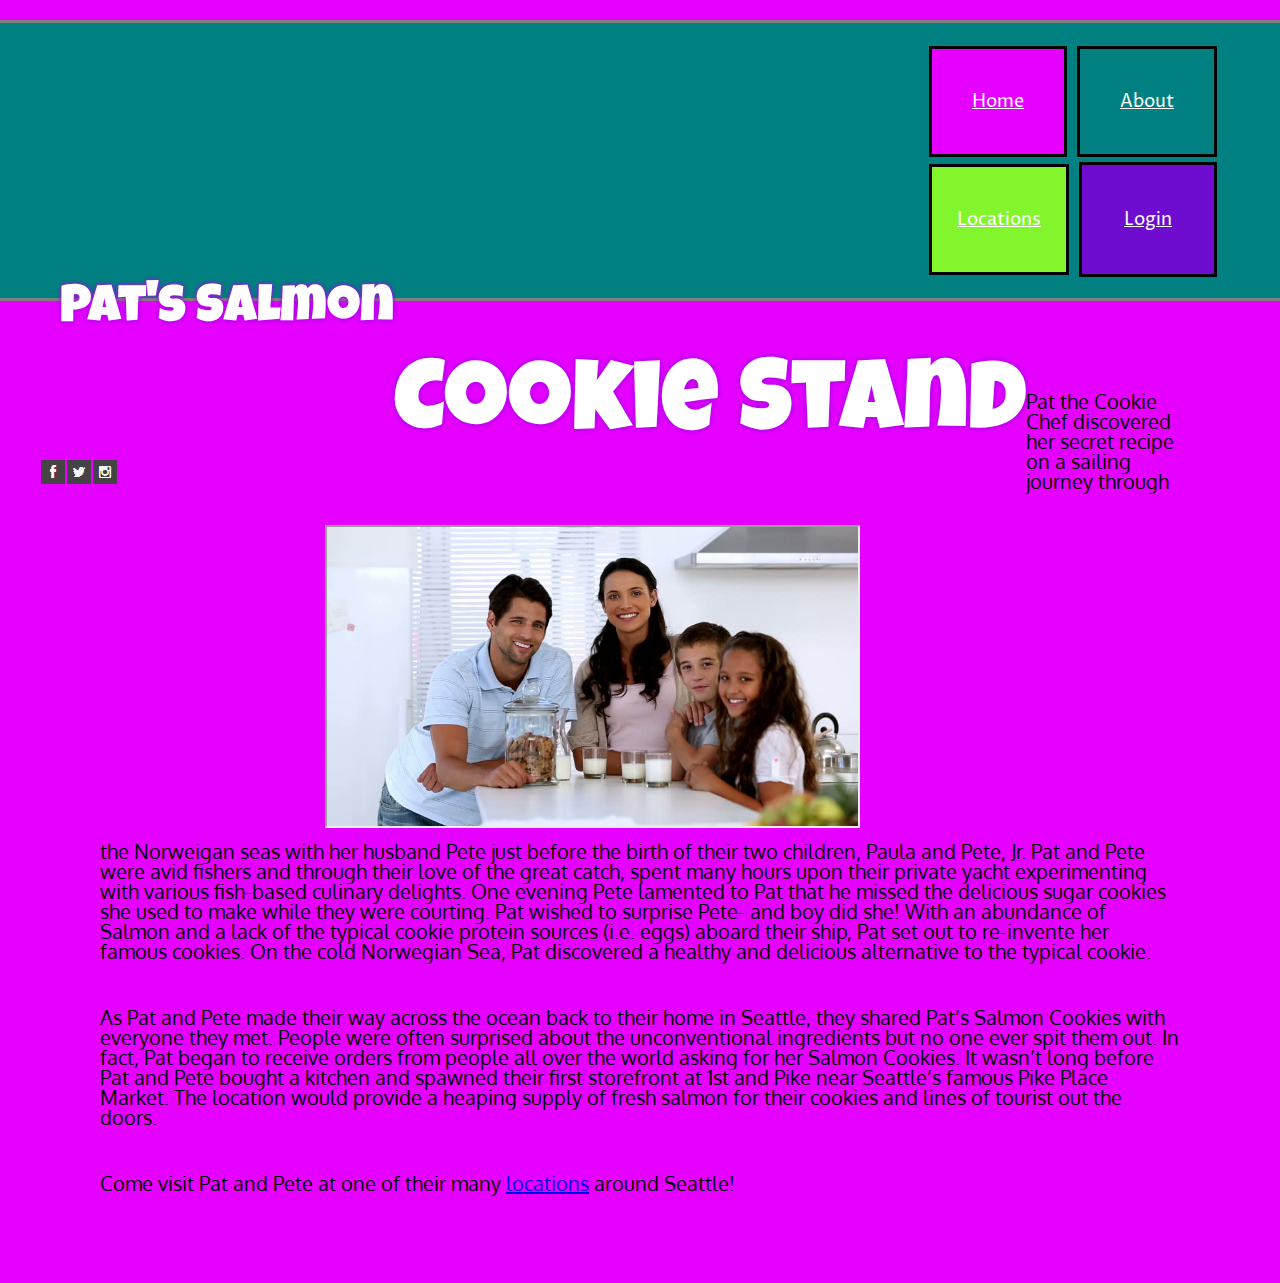
==== about.html @ 00a9389e "updating w photo files and css changes" ====
<!DOCTYPE html>
<html>
  <head>
    <meta charset="utf-8">
    <title>Pat's Salmon Cookies</title>
    <link rel="stylesheet"  type="text/css" href="style-reset.css" />
    <link rel="stylesheet"  type="text/css" href="style.css" />
    <link href="https://fonts.googleapis.com/css?family=Proza+Libre" rel="stylesheet">
    <link href="https://fonts.googleapis.com/css?family=Indie+Flower|Kaushan+Script|Luckiest+Guy|Ubuntu:400,700i" rel="stylesheet">
    <link href="https://fonts.googleapis.com/css?family=Oxygen" rel="stylesheet">  </head>
  <body id="body">
    <header>
      <div id="topBar">
      <div id="navStyle">
        <div id="boxHomeAbout">
        <div class="nav" id="home"><a href="index.html" style="color: white">Home</a></div>
        <div class="nav" id="about"><a href="about.html" target="_blank" style="color: white">About</a></div>
      </div>
      <div id="boxShopLogin">
        <div class="nav" id="shop"><a href="shop.html" target="_blank" style="color: white">Locations</a></div>
        <div class="nav" id="login"><a href="sales.html" target="_blank" style="color: white">Login</a></div>
      </div>
      </div>
    <div id="bannerText">
      <h3 id="pats">Pat's Salmon</h3>
      <h1 id="cookieStand">Cookie Stand</h1>
      <ul>
        <img src="fb-icon.png" class="socNetworks" alt="fb icon">
        <img src="twit-icon.png" class="socNetworks" alt="twitter icon">
        <img src="insta-icon.png" class="socNetworks" alt="instagram icon">
      </ul>
    </div>
  </div>
    </header>
    <main id="aboutMain">
      <div id="familyPic" >
        <img src="family.jpg" alt="Pat and Pete Family" id="familySquare" width="60%" height="60%"/>
      </div>
      <p class="aboutText" id=aboutOne>Pat the Cookie Chef discovered her secret recipe on a sailing journey through the Norweigan seas with her husband Pete just before the birth of their two children, Paula and Pete, Jr.  Pat and Pete were avid fishers and through their love of the great catch, spent many hours upon their private yacht experimenting with various fish-based culinary delights.  One evening Pete lamented to Pat that he missed the delicious sugar cookies she used to make while they were courting.  Pat wished to surprise Pete- and boy did she!  With an abundance of Salmon and a lack of the typical cookie protein sources (i.e. eggs) aboard their ship, Pat set out to re-invente her famous cookies.  On the cold Norwegian Sea, Pat discovered a healthy and delicious alternative to the typical cookie.</p>
      </br>
      <p class="aboutText"id="aboutTwo" >As Pat and Pete made their way across the ocean back to their home in Seattle, they shared Pat’s Salmon Cookies with everyone they met.  People were often surprised about the unconventional ingredients but no one ever spit them out.  In fact, Pat began to receive orders from people all over the world asking for her Salmon Cookies.  It wasn’t long before Pat and Pete bought a kitchen and spawned their first storefront at 1st and Pike near Seattle’s famous Pike Place Market.  The location would provide a heaping supply of fresh salmon for their cookies and lines of tourist out the doors.</p>
      </br>
      <p class="aboutText" id=aboutThree>Come visit Pat and Pete at one of their many
        <a href="shop.html" target="_blank">locations</a> around Seattle!</p>
    </main>
     <script src="app.js" charset="utf-8"></script>
  </body>
  <!-- <foot id = "footerStyle">put copywrite here</foot> -->
</html>
---- style.css ----
#body {
  background-color: #e600ff;

  /*background-image: url("fish.jpg");
  background-repeat: no-repeat;*/
}

#topBar {
  background-color: teal;
  height: 275px;
  margin-top: 20px;
  border-top: 3px solid grey;
  border-bottom: 3px solid grey;
}

#bannerText {
  align-content: left;
  float: left;
  margin-top: 30px;
  margin-left: 40px;
}

#pats{
  display: inline;
  float: left;
  margin-left: 20px;
  margin-top: 25px;
  font-family: 'Luckiest Guy', cursive;
  color: white;
  font-size: 52px;
  text-shadow: 0 0 3px #e600ff, 0 0 5px #6e0dd0;

}

#cookieStand {
  display: inline;
  float: left;
  margin-top: 100px;
  font-family: 'Luckiest Guy', cursive;
  font-size: 100px;
  text-shadow: 0 0 3px #e600ff, 0 0 5px #6e0dd0;
  color: white;

}


#navStyle {
  display: inline;
  float: right;
  margin-top: 10px;
  margin-right: 60px;
}

.nav {
  margin: 3px;
  border: 3px solid black;
  text-align: center;
  padding: 40px;
  display: inline;
  background-image: url(salmon.png);
  background-size: auto;
  color: white;
  font-family: 'Proza Libre', sans-serif;
  font-size: 18px;

}

#boxHomeAbout {
  margin-top: 60px;

}

#boxShopLogin {
  margin-top: 100px;

}

#home {
  background-color: #e600ff;

}

home.addEventListener('hover', function);
this.style['background-color'] = '#f3f315';

#about {
  background-color: #ff6600;

}
#shop {
  /*padding: 35px 42px 35px;*/
  background-color: #83f52c;
  padding-right: 25px;
  padding-left: 25px;

}

#login {
  padding: 42px;
  background-color: #6e0dd0;
}

.socNetworks {
  list-style-type: none;
  float: left;
  display: inline-block;
  margin: 1px;
}

#merchHead {
  display: inline;
  float: left;
  font-family: 'Proza Libre', sans-serif;
  font-size: 20px;
  border: 10px double #ff6600;
  margin-top: 20px;
  margin-left: 10%;
}

#merchSection {
  float: left;
  postion: relative;
  bottom: 20px;
  margin-left: 15%;

}

#merchSection li {
  display: inline-block;
  cursor: pointer;
}

#merchSection .sliders{
  border-radius: 100%;
  border: 2px solid white;
  width: 30px;
  height: 30px;
  margin: 5px;
}

#merchSection .active{
  background-color: white;
}

.aboutText {
  font: arial;
  color: black;
}

#cookieCalculator{
  margin-left: 6px;
}

#aboutMain {
  padding: 50px 50px 100px;

}


#familyPic {
  float: right;
  margin-left: 300px;
  margin-top: 40px;
  margin-right: 20px;
  width:75%;
  height: 75%;
  /*padding: 2px;*/
  align-content: center;

}

#familySquare {
  border: 2px;
  border-style: inset;
}

.aboutText {
  display: block;
  font-size: 20px;
  position: relative;
  top: 10px;
  font-family: 'Oxygen', sans-serif;
  padding: 30px 50px 0px;
}

input[type="submit"] {
  border-width; thin;
  background-color: #ff6600;
  margin-top: 10px;
  margin-left: 18%;
  padding:5px;
  color: white;
  cursor: pointer;
}

input[type="submit"]:hover {
  border: 3px ridge black;
  background-color: #ff6600;
  padding:5px;
  color: white;
  cursor: pointer;
  background-color: #e600ff;
}

#subTitle{
  text-font: Zizo slab;
  text-color: #660033;
}

#fieldset{
  border-width: medium;;
  background-color: #f3f315;
  width: 20%;
  height: 180px;
  margin: 20px;
}

#inputBox{
  float: left;
}

.name{
  display: block;
  margin: 10px 5px 5px 5px;
  border-width: thin;
}


#formSection{
  float:left;
}

#table{
  margin-top: 50px;
  background-color: #83f52c;

}


.bodyStyle{
  back-ground: #00ffcc;
}

.articleStyle{
  background-color: #00ffcc;
  background-color: #ff0099;

}

#footerStyle{
  position: relative;
  float: left;
  color: white;
  text-align: center;
  background-color: grey;
  width: 100%;
  height: 20px;
  margin-top: 200px;
}
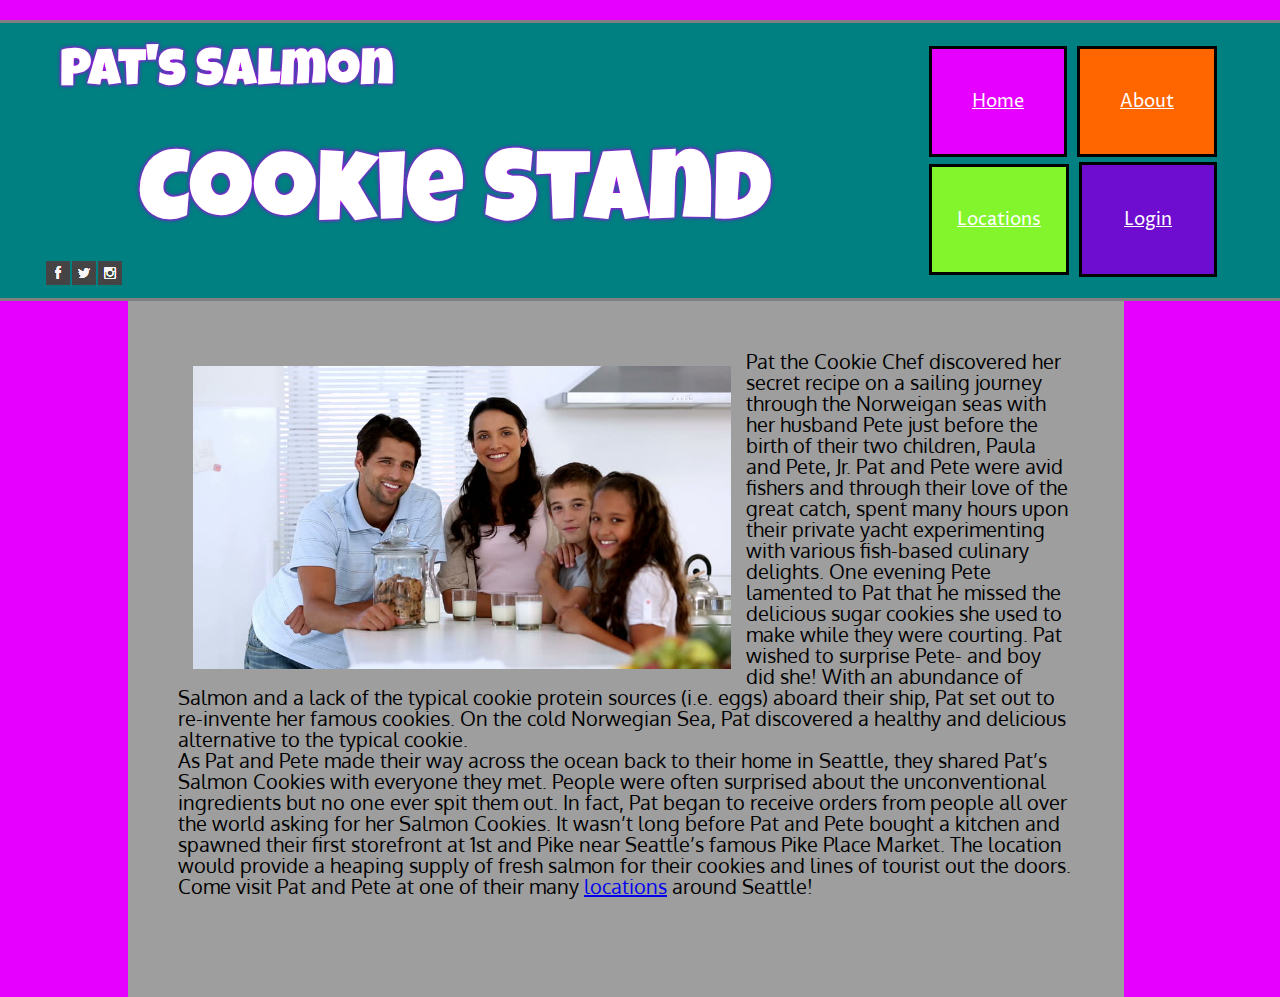
==== commit b3408e2c: "updates to about css" ====
--- a/about.html
+++ b/about.html
@@ -24,7 +24,7 @@
     <div id="bannerText">
       <h3 id="pats">Pat's Salmon</h3>
       <h1 id="cookieStand">Cookie Stand</h1>
-      <ul>
+      <ul id="ulSocNetworks">
         <img src="fb-icon.png" class="socNetworks" alt="fb icon">
         <img src="twit-icon.png" class="socNetworks" alt="twitter icon">
         <img src="insta-icon.png" class="socNetworks" alt="instagram icon">
@@ -33,9 +33,9 @@
   </div>
     </header>
     <main id="aboutMain">
-      <div id="familyPic" >
+      <!-- <div id="familyPic" > -->
         <img src="family.jpg" alt="Pat and Pete Family" id="familySquare" width="60%" height="60%"/>
-      </div>
+      <!-- </div> -->
       <p class="aboutText" id=aboutOne>Pat the Cookie Chef discovered her secret recipe on a sailing journey through the Norweigan seas with her husband Pete just before the birth of their two children, Paula and Pete, Jr.  Pat and Pete were avid fishers and through their love of the great catch, spent many hours upon their private yacht experimenting with various fish-based culinary delights.  One evening Pete lamented to Pat that he missed the delicious sugar cookies she used to make while they were courting.  Pat wished to surprise Pete- and boy did she!  With an abundance of Salmon and a lack of the typical cookie protein sources (i.e. eggs) aboard their ship, Pat set out to re-invente her famous cookies.  On the cold Norwegian Sea, Pat discovered a healthy and delicious alternative to the typical cookie.</p>
       </br>
       <p class="aboutText"id="aboutTwo" >As Pat and Pete made their way across the ocean back to their home in Seattle, they shared Pat’s Salmon Cookies with everyone they met.  People were often surprised about the unconventional ingredients but no one ever spit them out.  In fact, Pat began to receive orders from people all over the world asking for her Salmon Cookies.  It wasn’t long before Pat and Pete bought a kitchen and spawned their first storefront at 1st and Pike near Seattle’s famous Pike Place Market.  The location would provide a heaping supply of fresh salmon for their cookies and lines of tourist out the doors.</p>
--- a/style.css
+++ b/style.css
@@ -15,17 +15,19 @@
 }
 
 #bannerText {
+  position: absolute;
   align-content: left;
   float: left;
-  margin-top: 30px;
+  margin-top: 15px;
   margin-left: 40px;
 }
 
 #pats{
   display: inline;
   float: left;
+  position: relative;
   margin-left: 20px;
-  margin-top: 25px;
+  margin-top: 10px;
   font-family: 'Luckiest Guy', cursive;
   color: white;
   font-size: 52px;
@@ -33,10 +35,16 @@
 
 }
 
+#salmon {
+  letter-spacing: 3px;
+}
+
 #cookieStand {
   display: inline;
-  float: left;
-  margin-top: 100px;
+  position: relative;
+  float: left;
+  margin-top: 50px;
+  margin-left: 10%;
   font-family: 'Luckiest Guy', cursive;
   font-size: 100px;
   text-shadow: 0 0 3px #e600ff, 0 0 5px #6e0dd0;
@@ -81,8 +89,6 @@
 
 }
 
-home.addEventListener('hover', function);
-this.style['background-color'] = '#f3f315';
 
 #about {
   background-color: #ff6600;
@@ -101,6 +107,13 @@
   background-color: #6e0dd0;
 }
 
+#ulSocNetworks {
+  position: relative;
+  float: left;
+  clear: left;
+  margin-left: 5px;
+  margin-top: 10px;
+}
 .socNetworks {
   list-style-type: none;
   float: left;
@@ -154,35 +167,42 @@
 
 #aboutMain {
   padding: 50px 50px 100px;
+  background-color: #9E9E9E;
+  width: 70%;
+  margin-left: 10%;
+}
 
 }
 
 
 #familyPic {
-  float: right;
-  margin-left: 300px;
-  margin-top: 40px;
-  margin-right: 20px;
-  width:75%;
-  height: 75%;
+  /*position: absolute;*/
+  /*clear: right;
+  margin-left: 10%;
+  margin-top: 5%
+  height: 75%;*/
   /*padding: 2px;*/
-  align-content: center;
-
+  /*float: left;*/
+  /*margin: 15px;*/
+  /*align-content: center;*/
+  /*padding: 15px;*/
 }
 
 #familySquare {
-  border: 2px;
-  border-style: inset;
+  float: left;
+  padding: 15px;
 }
 
 .aboutText {
-  display: block;
+  display: inline;
   font-size: 20px;
-  position: relative;
-  top: 10px;
+  /*padding: 15px;*/
+  /*margin-left: 15px;*/
+  /*top: -20px;*/
   font-family: 'Oxygen', sans-serif;
-  padding: 30px 50px 0px;
-}
+  /*padding: 30px 50px 0px;*/
+}
+
 
 input[type="submit"] {
   border-width; thin;
@@ -214,6 +234,7 @@
   width: 20%;
   height: 180px;
   margin: 20px;
+  font-weight: bold;
 }
 
 #inputBox{
@@ -233,6 +254,7 @@
 
 #table{
   margin-top: 50px;
+  margin-left: 10px;
   background-color: #83f52c;
 
 }
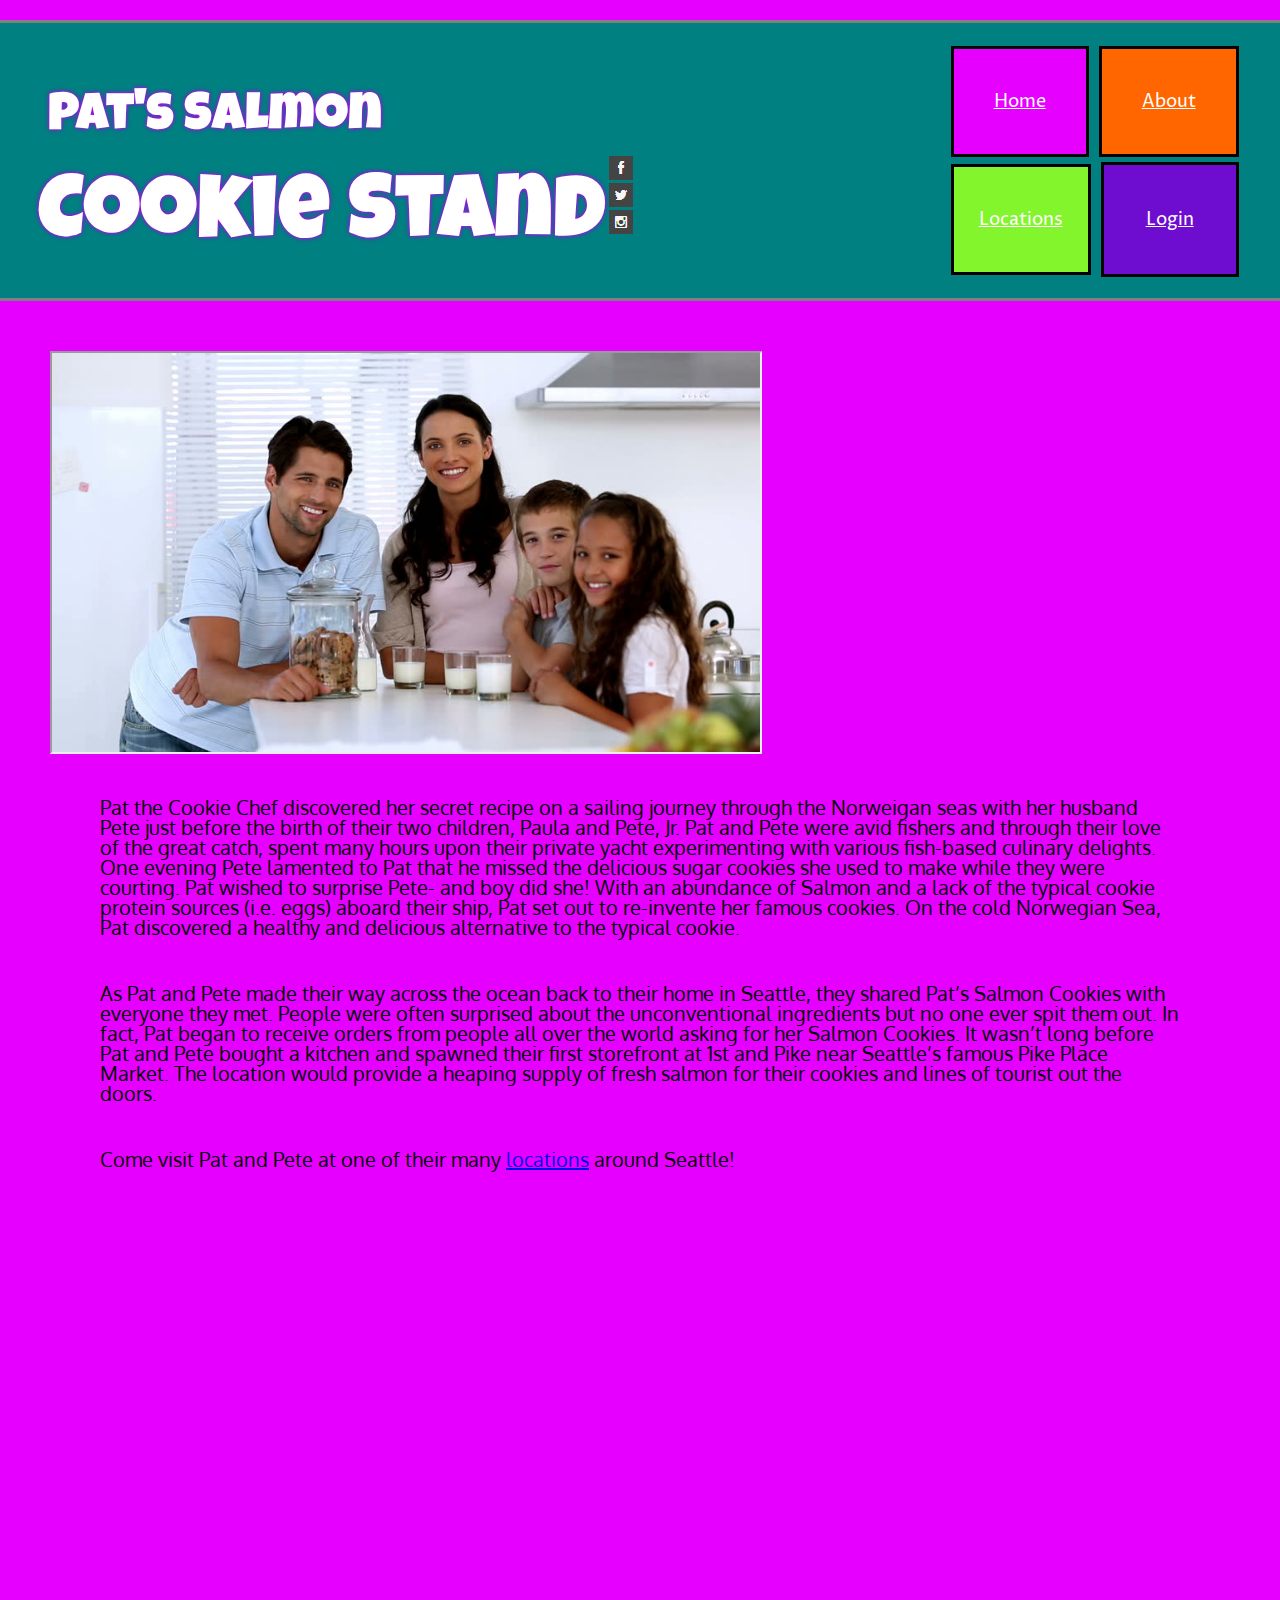
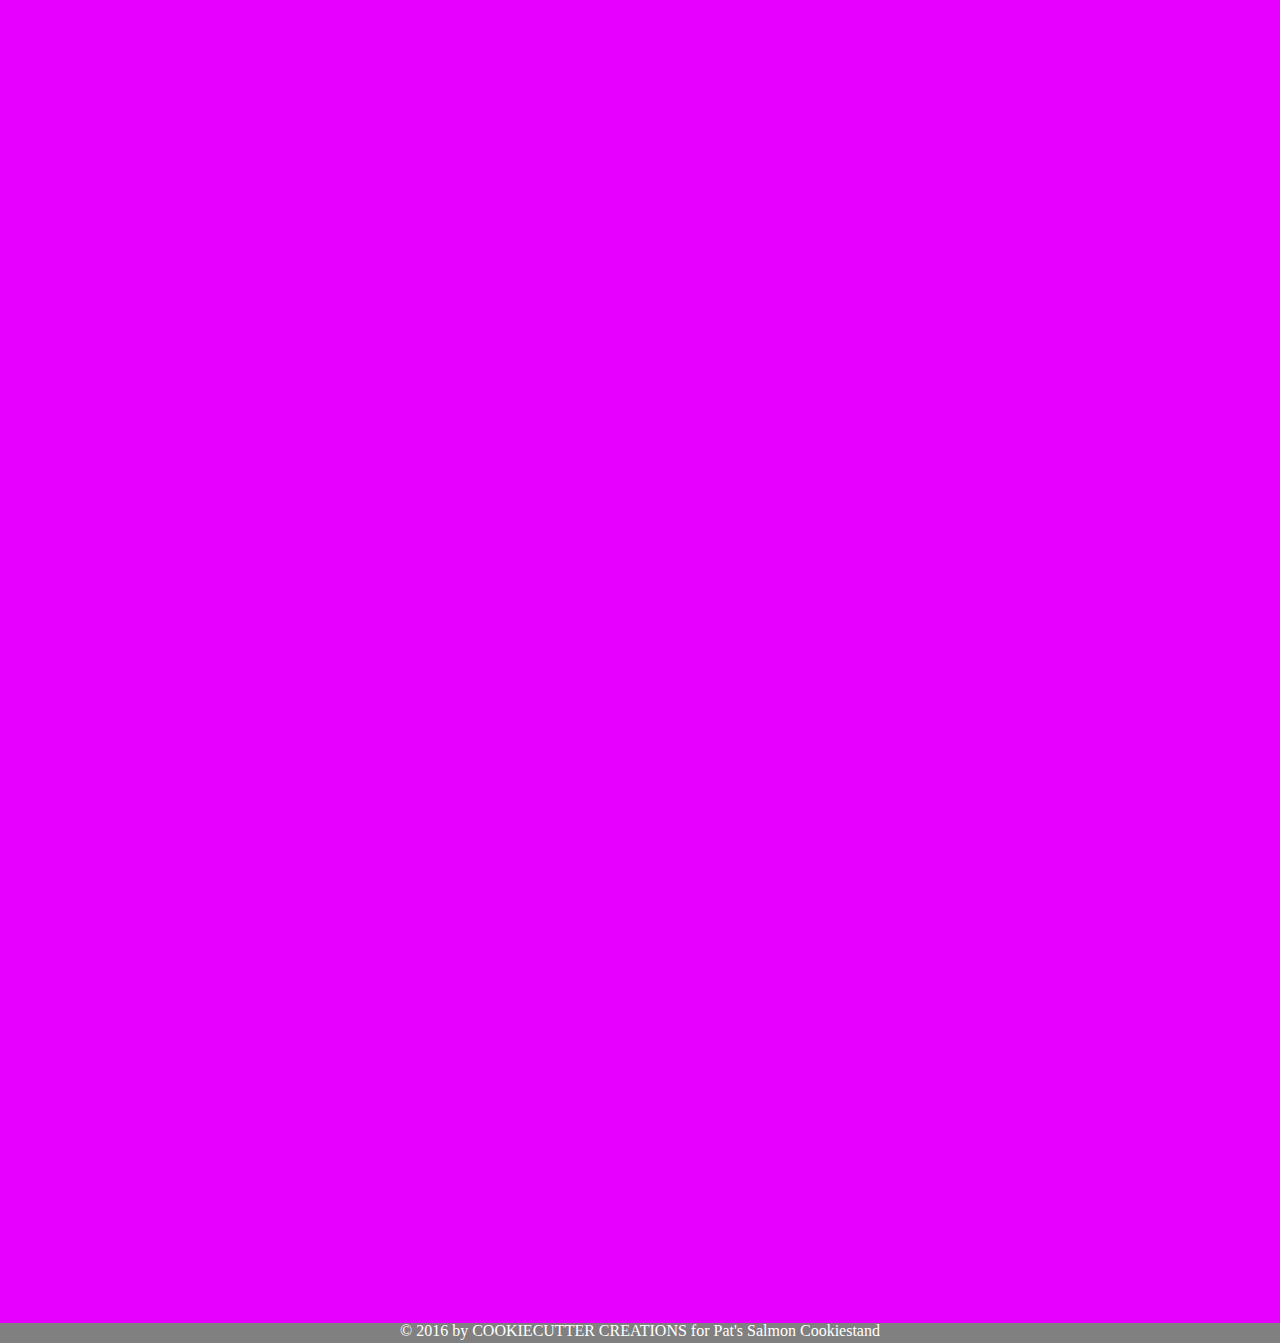
==== commit 0a19bec9: "updated w wednesday-forms and thursday-layouts" ====
--- a/about.html
+++ b/about.html
@@ -45,5 +45,5 @@
     </main>
      <script src="app.js" charset="utf-8"></script>
   </body>
-  <!-- <foot id = "footerStyle">put copywrite here</foot> -->
+  <foot id = "footerStyle">&copy; 2016 by COOKIECUTTER CREATIONS for Pat's Salmon Cookiestand </foot>
 </html>
--- a/style.css
+++ b/style.css
@@ -1,4 +1,3 @@
-
 #body {
   background-color: #e600ff;
 
@@ -7,6 +6,7 @@
 }
 
 #topBar {
+  position: static;
   background-color: teal;
   height: 275px;
   margin-top: 20px;
@@ -14,20 +14,30 @@
   border-bottom: 3px solid grey;
 }
 
+/*#locationHeader {
+  margin-top: 200px;
+}*/
+
+.stores {
+  font-size: 24px;
+  margin-top: 30px;
+}
+
 #bannerText {
-  position: absolute;
+  width: 600px;
+  height: 100px;
   align-content: left;
   float: left;
-  margin-top: 15px;
-  margin-left: 40px;
+  margin-left: 3%;
+  margin-top: 5%;
+  vertical-align: top;
 }
 
 #pats{
-  display: inline;
-  float: left;
-  position: relative;
-  margin-left: 20px;
-  margin-top: 10px;
+  float: left;
+  margin-left: 10px;
+  margin-top: 5px;
+  padding-bottom: 2%;
   font-family: 'Luckiest Guy', cursive;
   color: white;
   font-size: 52px;
@@ -35,20 +45,15 @@
 
 }
 
-#salmon {
-  letter-spacing: 3px;
-}
-
 #cookieStand {
-  display: inline;
-  position: relative;
-  float: left;
-  margin-top: 50px;
-  margin-left: 10%;
+  float: left;
+  padding-top: 3%;
   font-family: 'Luckiest Guy', cursive;
-  font-size: 100px;
+  font-size: 90px;
   text-shadow: 0 0 3px #e600ff, 0 0 5px #6e0dd0;
   color: white;
+  vertical-align: top;
+  margin-bottom: 5px;
 
 }
 
@@ -57,7 +62,7 @@
   display: inline;
   float: right;
   margin-top: 10px;
-  margin-right: 60px;
+  margin-right: 3%;
 }
 
 .nav {
@@ -107,54 +112,96 @@
   background-color: #6e0dd0;
 }
 
-#ulSocNetworks {
-  position: relative;
-  float: left;
-  clear: left;
-  margin-left: 5px;
+.socNetworks {
+  position: inherit;
+  float: left;
+  list-style-type: none;
+  display: inline-block;
+  margin: 0px 3px 3px;
+}
+
+#navIcons {
   margin-top: 10px;
-}
-.socNetworks {
-  list-style-type: none;
-  float: left;
-  display: inline-block;
-  margin: 1px;
+  height: 100px;
+  width: 50px;
 }
 
 #merchHead {
-  display: inline;
-  float: left;
+  display: block;
+  position: fixed;
   font-family: 'Proza Libre', sans-serif;
   font-size: 20px;
-  border: 10px double #ff6600;
-  margin-top: 20px;
-  margin-left: 10%;
+  padding: 5px;
+  width: 300px;
+  border: 10px double #e600ff;
+  margin-top: 5px;
+  margin-left: 40%;
+  background-color: white;
+  text-align: center;
+  z-index: 9;
 }
 
 #merchSection {
-  float: left;
-  postion: relative;
-  bottom: 20px;
+  bottom: 10px;
   margin-left: 15%;
-
-}
-
-#merchSection li {
-  display: inline-block;
-  cursor: pointer;
-}
-
-#merchSection .sliders{
+  margin-top: 5%;
+
+}
+
+.homePics {
+  width: 800px;
+  height: 300px;
+  margin: 50px;
+  padding: 50px;
+  border: 3px solid black;
+  background-color: teal;
+  color: white;
+  font-size: 24px;
+  font-weight: bold;
+}
+
+.homeText {
+  float: left;
+  background-color: white;
+  position: absolute;
+}
+
+.homePicsBox1 {
+  width: 800px;
+  float: left;
+  margin-left: 5%;
+  margin-right: 5%;
+  margin-top: 30px;
+  text-align: center;
+  position: absolute;
+  align-content: center;
+
+}
+
+.homePicsBox2 {
+  width: 800px;
+  float: left;
+  margin-left: 5%;
+  margin-right: 5%;
+  text-align: center;
+  position: absolute;
+  align-content: center;
+  margin-top: 930px;
+
+}
+
+
+/*#merchSection .homePics{
   border-radius: 100%;
   border: 2px solid white;
   width: 30px;
   height: 30px;
   margin: 5px;
-}
-
-#merchSection .active{
+}*/
+
+/*#merchSection .active{
   background-color: white;
-}
+}*/
 
 .aboutText {
   font: arial;
@@ -167,42 +214,35 @@
 
 #aboutMain {
   padding: 50px 50px 100px;
-  background-color: #9E9E9E;
-  width: 70%;
-  margin-left: 10%;
-}
 
 }
 
 
 #familyPic {
-  /*position: absolute;*/
-  /*clear: right;
-  margin-left: 10%;
-  margin-top: 5%
-  height: 75%;*/
+  float: right;
+  margin-left: 300px;
+  margin-top: 40px;
+  margin-right: 20px;
+  width:75%;
+  height: 75%;
   /*padding: 2px;*/
-  /*float: left;*/
-  /*margin: 15px;*/
-  /*align-content: center;*/
-  /*padding: 15px;*/
+  align-content: center;
+
 }
 
 #familySquare {
-  float: left;
-  padding: 15px;
+  border: 2px;
+  border-style: inset;
 }
 
 .aboutText {
-  display: inline;
+  display: block;
   font-size: 20px;
-  /*padding: 15px;*/
-  /*margin-left: 15px;*/
-  /*top: -20px;*/
+  position: relative;
+  top: 10px;
   font-family: 'Oxygen', sans-serif;
-  /*padding: 30px 50px 0px;*/
-}
-
+  padding: 30px 50px 0px;
+}
 
 input[type="submit"] {
   border-width; thin;
@@ -212,6 +252,7 @@
   padding:5px;
   color: white;
   cursor: pointer;
+  width: 80px;
 }
 
 input[type="submit"]:hover {
@@ -231,7 +272,7 @@
 #fieldset{
   border-width: medium;;
   background-color: #f3f315;
-  width: 20%;
+  width: 100px;
   height: 180px;
   margin: 20px;
   font-weight: bold;
@@ -252,13 +293,20 @@
   float:left;
 }
 
-#table{
-  margin-top: 50px;
+#buildTable{
+  margin-top: 70px;
   margin-left: 10px;
   background-color: #83f52c;
-
-}
-
+  border: 1px solid black;
+  border-collapse: collapse;
+}
+
+.tdStyle {
+  border: 1px solid black;
+  padding: 10px;
+  font-size: 20px;
+  text-align: center;
+}
 
 .bodyStyle{
   back-ground: #00ffcc;
@@ -271,12 +319,13 @@
 }
 
 #footerStyle{
-  position: relative;
+  position: absolute;
   float: left;
   color: white;
   text-align: center;
   background-color: grey;
   width: 100%;
   height: 20px;
-  margin-top: 200px;
-}
+  margin-top: 130%;
+  margin-bottom: 25px;
+}
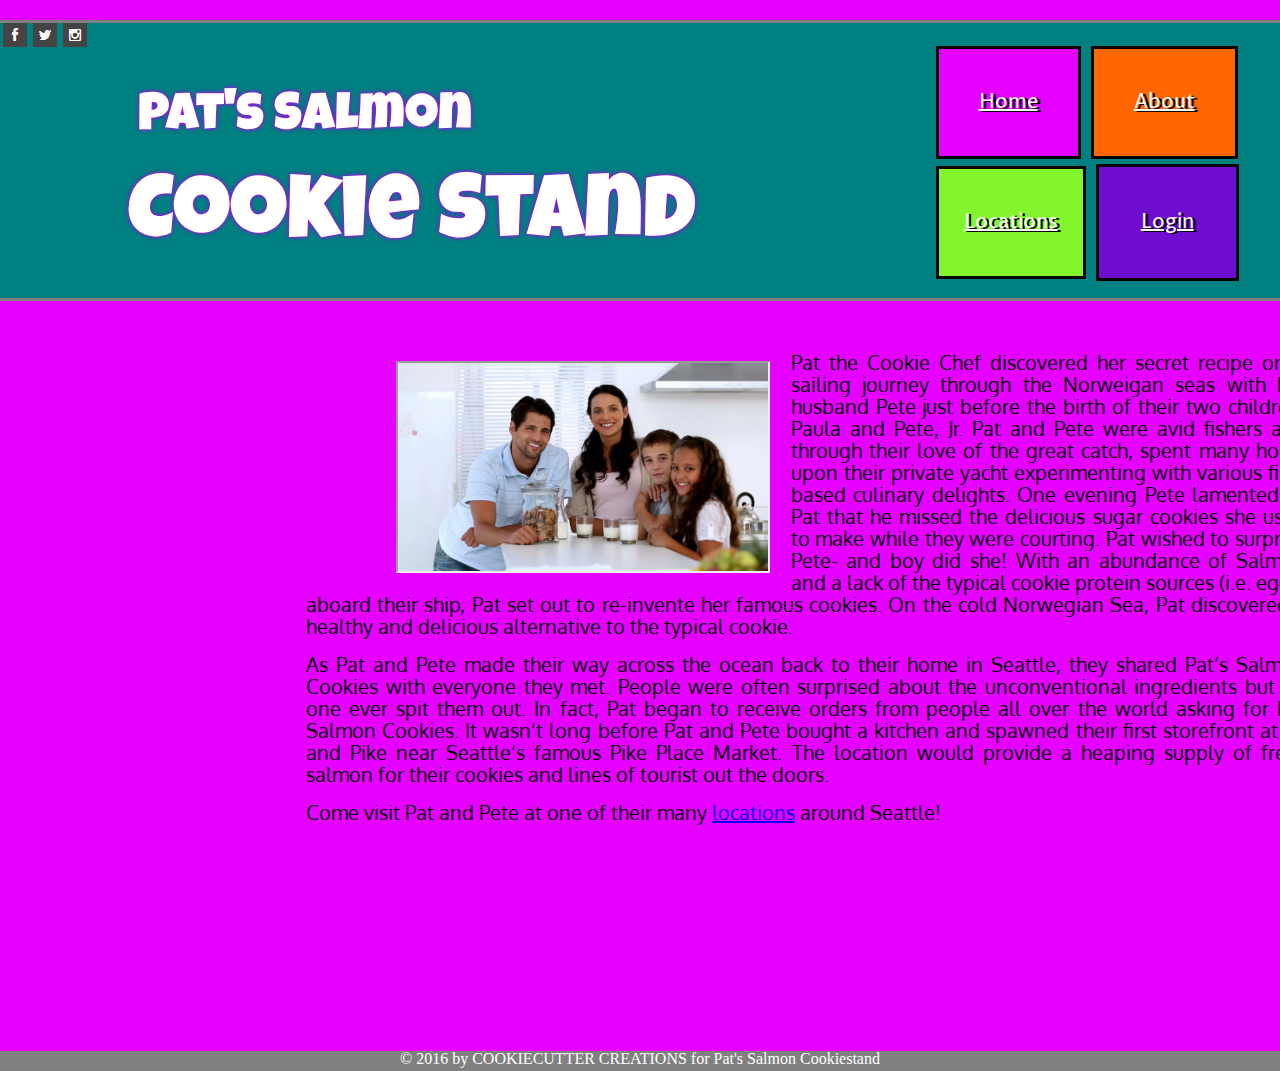
==== commit 7fcb8695: "update styles" ====
--- a/about.html
+++ b/about.html
@@ -21,21 +21,21 @@
         <div class="nav" id="login"><a href="sales.html" target="_blank" style="color: white">Login</a></div>
       </div>
       </div>
-    <div id="bannerText">
-      <h3 id="pats">Pat's Salmon</h3>
-      <h1 id="cookieStand">Cookie Stand</h1>
-      <ul id="ulSocNetworks">
+      <ul>
         <img src="fb-icon.png" class="socNetworks" alt="fb icon">
         <img src="twit-icon.png" class="socNetworks" alt="twitter icon">
         <img src="insta-icon.png" class="socNetworks" alt="instagram icon">
       </ul>
-    </div>
+      <div id="bannerText">
+        <h3 id="pats">Pat's Salmon</h3>
+        <h1 id="cookieStand">Cookie Stand</h1>
+      </div>
   </div>
     </header>
     <main id="aboutMain">
-      <!-- <div id="familyPic" > -->
+      <div id="familyPic" >
         <img src="family.jpg" alt="Pat and Pete Family" id="familySquare" width="60%" height="60%"/>
-      <!-- </div> -->
+      </div>
       <p class="aboutText" id=aboutOne>Pat the Cookie Chef discovered her secret recipe on a sailing journey through the Norweigan seas with her husband Pete just before the birth of their two children, Paula and Pete, Jr.  Pat and Pete were avid fishers and through their love of the great catch, spent many hours upon their private yacht experimenting with various fish-based culinary delights.  One evening Pete lamented to Pat that he missed the delicious sugar cookies she used to make while they were courting.  Pat wished to surprise Pete- and boy did she!  With an abundance of Salmon and a lack of the typical cookie protein sources (i.e. eggs) aboard their ship, Pat set out to re-invente her famous cookies.  On the cold Norwegian Sea, Pat discovered a healthy and delicious alternative to the typical cookie.</p>
       </br>
       <p class="aboutText"id="aboutTwo" >As Pat and Pete made their way across the ocean back to their home in Seattle, they shared Pat’s Salmon Cookies with everyone they met.  People were often surprised about the unconventional ingredients but no one ever spit them out.  In fact, Pat began to receive orders from people all over the world asking for her Salmon Cookies.  It wasn’t long before Pat and Pete bought a kitchen and spawned their first storefront at 1st and Pike near Seattle’s famous Pike Place Market.  The location would provide a heaping supply of fresh salmon for their cookies and lines of tourist out the doors.</p>
@@ -45,5 +45,5 @@
     </main>
      <script src="app.js" charset="utf-8"></script>
   </body>
-  <foot id = "footerStyle">&copy; 2016 by COOKIECUTTER CREATIONS for Pat's Salmon Cookiestand </foot>
+  <foot id = "footerStyleAbout">&copy; 2016 by COOKIECUTTER CREATIONS for Pat's Salmon Cookiestand </foot>
 </html>
--- a/style.css
+++ b/style.css
@@ -75,7 +75,8 @@
   background-size: auto;
   color: white;
   font-family: 'Proza Libre', sans-serif;
-  font-size: 18px;
+  text-shadow: 3px 1px black;
+  font-size: 20px;
 
 }
 
@@ -94,22 +95,36 @@
 
 }
 
+#home:hover {
+  background-color: yellow;
+}
+
 
 #about {
   background-color: #ff6600;
-
-}
+}
+
+#about:hover {
+  background-color: yellow;
+}
+
 #shop {
-  /*padding: 35px 42px 35px;*/
   background-color: #83f52c;
   padding-right: 25px;
   padding-left: 25px;
-
+}
+
+#shop:hover {
+  background-color: yellow;
 }
 
 #login {
   padding: 42px;
   background-color: #6e0dd0;
+}
+
+#login:hover {
+  background-color: yellow;
 }
 
 .socNetworks {
@@ -155,6 +170,7 @@
   padding: 50px;
   border: 3px solid black;
   background-color: teal;
+  font-family: 'Proza Libre', sans-serif;
   color: white;
   font-size: 24px;
   font-weight: bold;
@@ -214,18 +230,19 @@
 
 #aboutMain {
   padding: 50px 50px 100px;
+  margin-left: 20%;
 
 }
 
 
 #familyPic {
-  float: right;
-  margin-left: 300px;
-  margin-top: 40px;
-  margin-right: 20px;
-  width:75%;
-  height: 75%;
-  /*padding: 2px;*/
+  float: left;
+  display: inline;
+  margin-left: 90px;
+  margin-top: 10px;
+  margin-right: 25px;
+  width:40%;
+  height: 40%;
   align-content: center;
 
 }
@@ -233,15 +250,20 @@
 #familySquare {
   border: 2px;
   border-style: inset;
+  width: 100%;
+  height: 100%;
 }
 
 .aboutText {
   display: block;
   font-size: 20px;
-  position: relative;
-  top: 10px;
+  line-height: 110%;
+  text-align: justify;
+  width: 1000px;
+  /*position: relative;*/
+  /*top: 100px;*/
   font-family: 'Oxygen', sans-serif;
-  padding: 30px 50px 0px;
+  padding: 100px 5px -1px;
 }
 
 input[type="submit"] {
@@ -318,7 +340,20 @@
 
 }
 
-#footerStyle{
+
+#locations {
+  color: white;
+  font-size: 36px;
+  font-weight: bold;
+}
+
+#locationText {
+  color: white;
+  font-size: 24px;
+  font-weight: normal;
+}
+
+#footerStyle {
   position: absolute;
   float: left;
   color: white;
@@ -329,3 +364,15 @@
   margin-top: 130%;
   margin-bottom: 25px;
 }
+
+#footerStyleAbout {
+  position: absolute;
+  float: left;
+  color: white;
+  text-align: center;
+  background-color: grey;
+  width: 100%;
+  height: 20px;
+  margin-top: 10%;
+  margin-bottom: 25px;
+}
